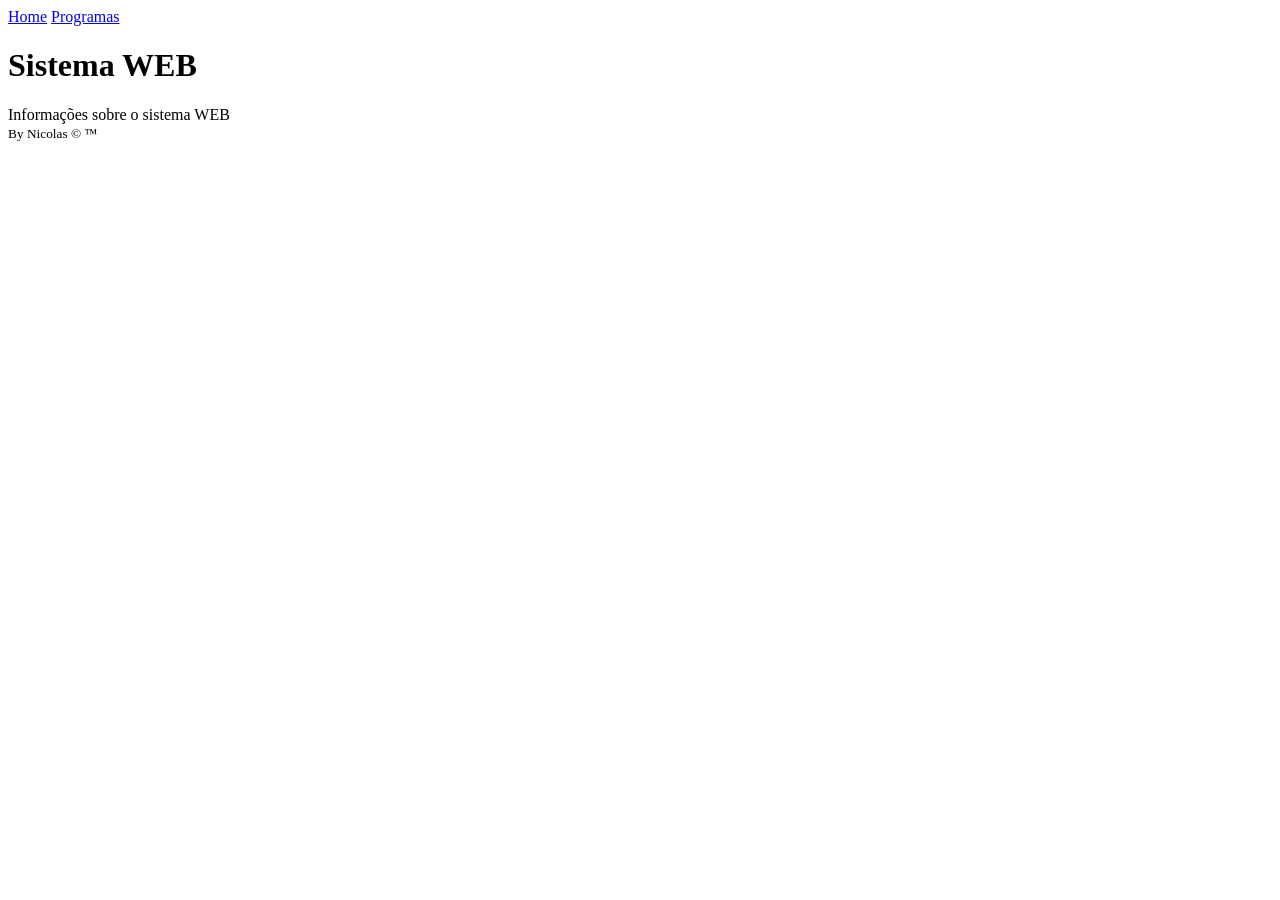
==== index.html @ 90d04962 "versão inicial do sistema" ====
<!DOCTYPE html>
<html lang="pt-BR">
<head>
    <meta charset="UTF-8">
    <meta name="viewport" content="width=device-width, initial-scale=1.0">
    <link rel="stylesheet" href="./img/favicon.png" type="img">
    <title>Document</title>
</head>
<body>
    <header>
        <nav>
            <a href="./index.html">Home</a>
            <a href="./html/programas.html">Programas</a>
        </nav>
    </header>
    <main>
        <h1>Sistema WEB</h1>
        <article>
            <section>
                Informações sobre o sistema WEB
            </section>
        </article>
    </main>
    <footer>
        <small>By Nicolas &copy; &trade;</small>
    </footer>
</body>
</html>
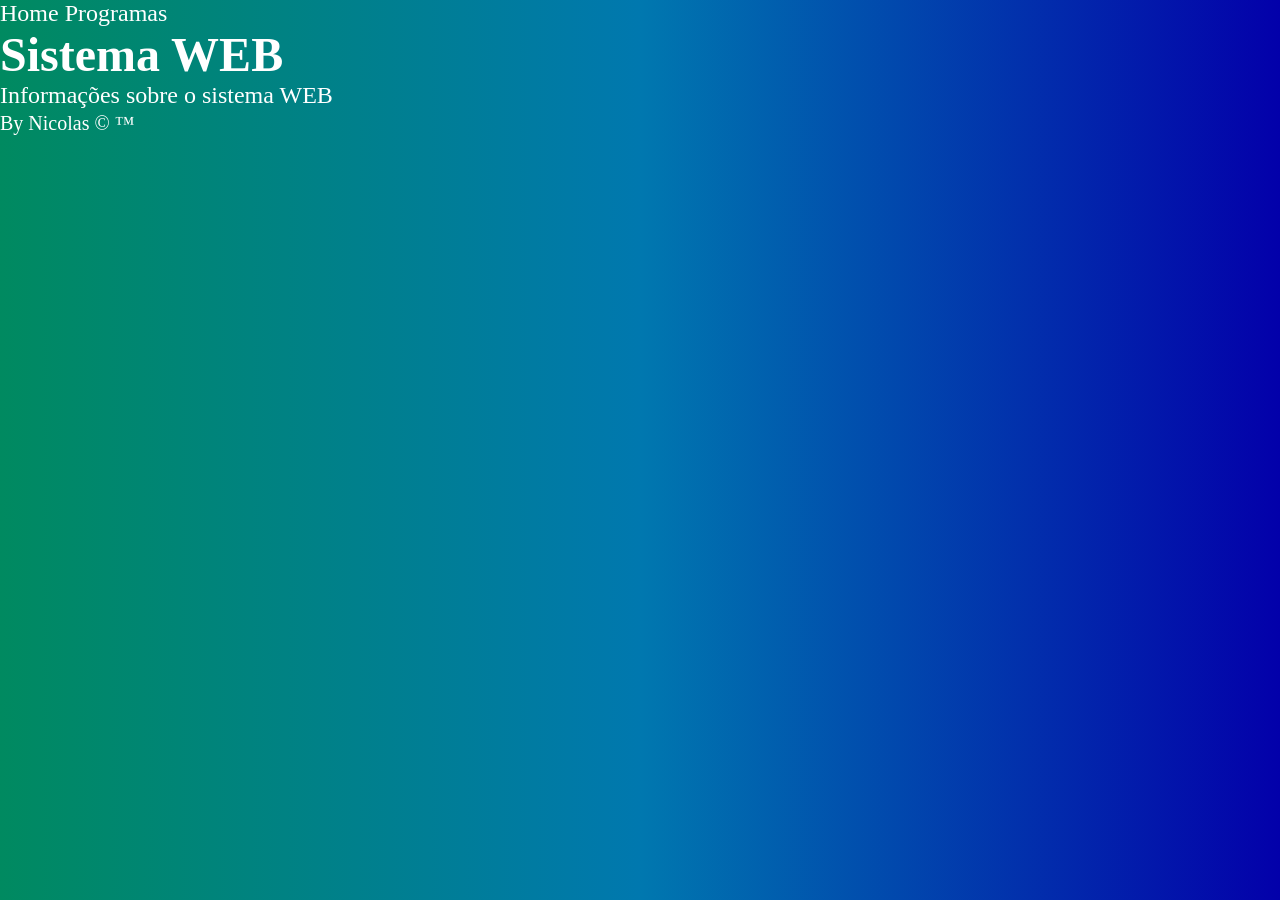
==== commit 9b50cf16: "incluído o JavaScript" ====
--- a/index.html
+++ b/index.html
@@ -3,7 +3,8 @@
 <head>
     <meta charset="UTF-8">
     <meta name="viewport" content="width=device-width, initial-scale=1.0">
-    <link rel="stylesheet" href="./img/favicon.png" type="img">
+    <link rel="stylesheet" href="./img/favicon.png" type="img/png">
+    <link rel="stylesheet" href="./css/style.css">
     <title>Document</title>
 </head>
 <body>
--- a/css/style.css
+++ b/css/style.css
@@ -0,0 +1,16 @@
+*{
+    margin: 0;
+    padding: 0;
+}
+
+body{
+    background: linear-gradient(to right, rgb(0, 138, 96),rgb(0, 120, 175) ,rgb(3, 0, 170) );
+    color: white;
+    font-size: 1.5rem;
+}
+
+a{
+    text-decoration: none;
+    color: white;
+
+}
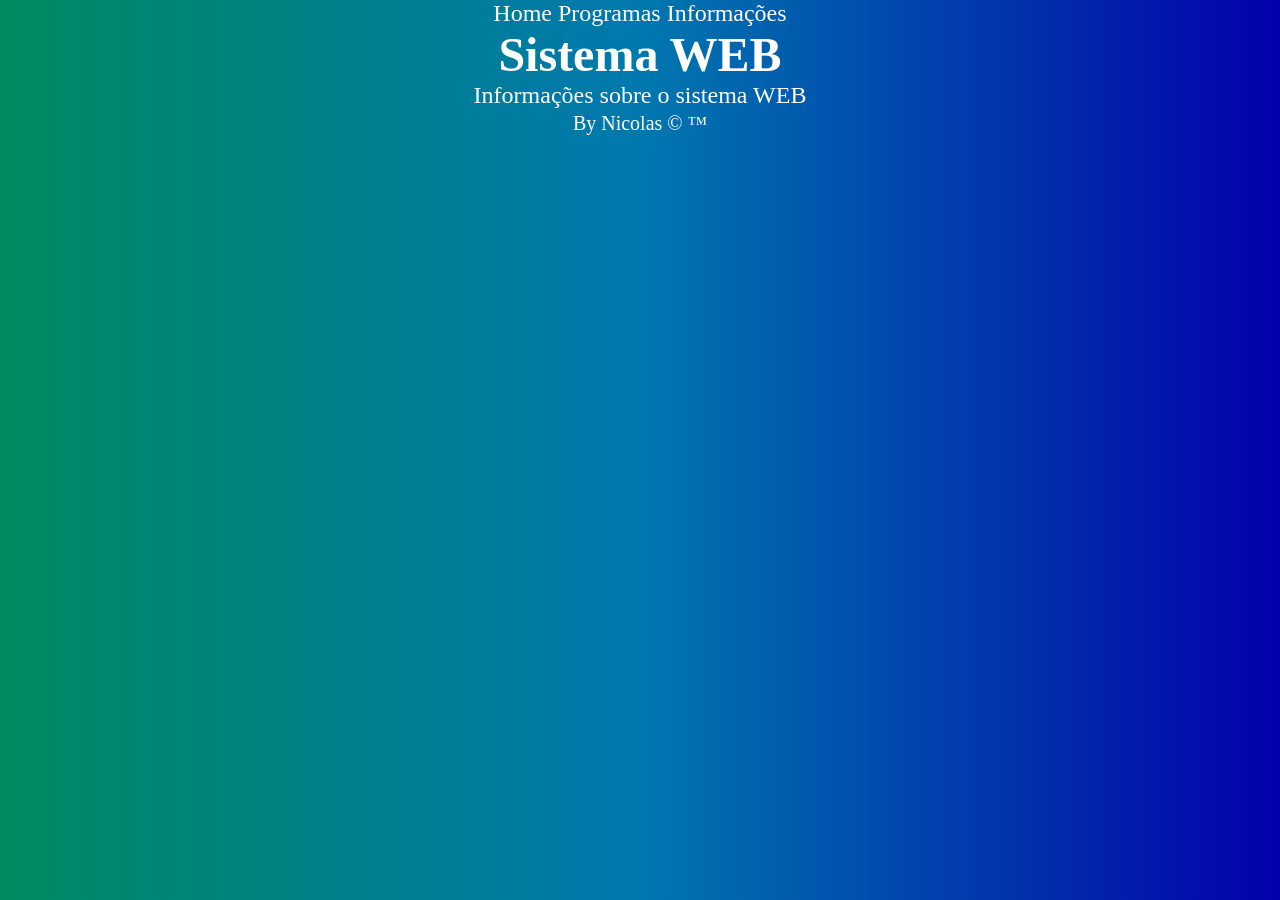
==== commit ef432a95: "Video e mapa" ====
--- a/index.html
+++ b/index.html
@@ -5,13 +5,15 @@
     <meta name="viewport" content="width=device-width, initial-scale=1.0">
     <link rel="stylesheet" href="./img/favicon.png" type="img/png">
     <link rel="stylesheet" href="./css/style.css">
+    <script src="./js/prog01.js"defer></script>
     <title>Document</title>
 </head>
 <body>
     <header>
         <nav>
             <a href="./index.html">Home</a>
-            <a href="./html/programas.html">Programas</a>
+            <a href="./programas.html">Programas</a>
+            <a href="./informacoes.html">Informações</a>
         </nav>
     </header>
     <main>
--- a/css/style.css
+++ b/css/style.css
@@ -7,10 +7,22 @@
     background: linear-gradient(to right, rgb(0, 138, 96),rgb(0, 120, 175) ,rgb(3, 0, 170) );
     color: white;
     font-size: 1.5rem;
+    text-align: center;
 }
 
 a{
+    text-align: center;
     text-decoration: none;
     color: white;
 
+}
+
+input,button{
+    background-color: black;
+    color: green;
+    padding: 4px;
+}
+
+button{
+    border-radius: 8px;
 }
